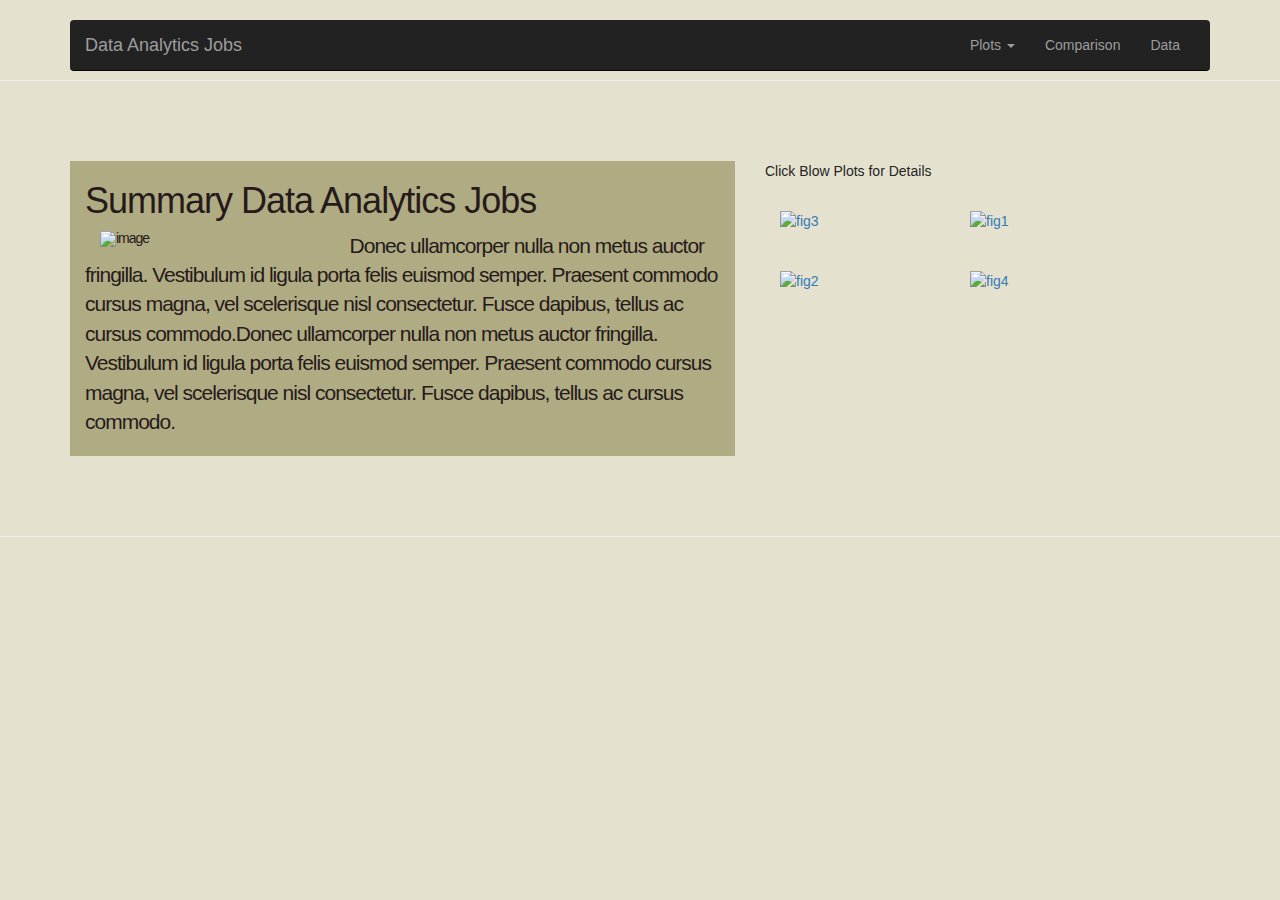
==== index.html @ 4a49a44b "webhomework" ====
<!DOCTYPE html>
<html>
    <head>

        <meta charset="utf-8">
        <meta http-equiv="X-UA-Compatible" content="IE=edge">
        <meta name="viewport" content="width=device-width, initial-scale=1">
        <title>Index Page</title>
     
        <!-- Bootstrap CSS -->
        <!-- Latest compiled and minified CSS -->
        <link rel="stylesheet" href="https://maxcdn.bootstrapcdn.com/bootstrap/3.3.7/css/bootstrap.min.css" integrity="sha384-BVYiiSIFeK1dGmJRAkycuHAHRg32OmUcww7on3RYdg4Va+PmSTsz/K68vbdEjh4u" crossorigin="anonymous">
        <!-- css -->
        <link href="styles.css" rel="stylesheet">
     
        <!-- Bootstrap Javascript -->
        <script src="https://code.jquery.com/jquery-3.3.1.slim.min.js" integrity="sha384-q8i/X+965DzO0rT7abK41JStQIAqVgRVzpbzo5smXKp4YfRvH+8abtTE1Pi6jizo" crossorigin="anonymous"></script>
        <script src="https://cdnjs.cloudflare.com/ajax/libs/popper.js/1.14.6/umd/popper.min.js" integrity="sha384-wHAiFfRlMFy6i5SRaxvfOCifBUQy1xHdJ/yoi7FRNXMRBu5WHdZYu1hA6ZOblgut" crossorigin="anonymous"></script>
        <script src="https://stackpath.bootstrapcdn.com/bootstrap/4.2.1/js/bootstrap.min.js" integrity="sha384-B0UglyR+jN6CkvvICOB2joaf5I4l3gm9GU6Hc1og6Ls7i6U/mkkaduKaBhlAXv9k" crossorigin="anonymous"></script>
     
     </head> 
    <body>
<!-- NAVBAR
================================================== -->
        <div class="navbar-wrapper">
            <div class="container">

            <nav class="navbar navbar-inverse navbar-static-top">
                <div class="container">
                        
                <div class="navbar-header">
                    <button type="button" class="navbar-toggle collapsed" data-toggle="collapse" data-target="#navbar" aria-expanded="false" aria-controls="navbar">
                    <span class="sr-only">Toggle navigation</span>
                    <span class="icon-bar"></span>
                    <span class="icon-bar"></span>
                    <span class="icon-bar"></span>
                    </button>
                    <a class="navbar-brand" href="index.html">Data Analytics Jobs</a>
                </div>
                
                <div id="navbar" class="navbar-collapse navbar-right collapse">
                    <ul class="nav navbar-nav">
                    <li class="dropdown">
                        <a href="#" class="dropdown-toggle" data-toggle="dropdown" role="button" aria-haspopup="true" aria-expanded="false">Plots <span class="caret"></span></a>
                        <ul class="dropdown-menu">
                        <li><a href="fig3.html">vs. Industry</a></li>
                        <li><a href="fig1.html">vs. Year</a></li>
                        <li><a href="fig2.html">vs. Occupation</a></li>
                        <li role="separator" class="divider"></li>
                        <li class="dropdown-header">Salary Bar Charts</li>
                        <li><a href="fig4.html">vs. Salary</a></li>
                        <li><a href="fig5.html">Salary Information vs. Education</a></li>
                        </ul>
                    </li>
                    <li><a href="comparison.html">Comparison</a></li>
                    <li><a href="data.html">Data</a></li>
                    </ul>
                </div>
                </div>
            </nav>

            </div>
        </div>        
<!-- START THE FEATURETTES -->

      <hr class="divider">

      <div class="cssplay"> 
        <div class="container">
                
        
        <div class="col-md-7">
                <h1>Summary Data Analytics Jobs</h1>
          <img class="col-md-5" src="images/1.PNG" alt="image" align="left"/>
          <p class="lead align-left">Donec ullamcorper nulla non metus auctor fringilla. Vestibulum id ligula porta felis euismod semper. Praesent commodo cursus magna, vel scelerisque nisl consectetur. Fusce dapibus, tellus ac cursus commodo.Donec ullamcorper nulla non metus auctor fringilla. Vestibulum id ligula porta felis euismod semper. Praesent commodo cursus magna, vel scelerisque nisl consectetur. Fusce dapibus, tellus ac cursus commodo.</p>
            </div>
        
        
            <p>Click Blow Plots for Details</p>
            
        <div class="col-md-2 col-sm-3 col-xs-3">
                <a href="fig3.html">
          <img class="featurette-image img-responsive center-block" src="images/3.PNG" alt="fig3" vspace="20"/>
          </a>
        </div>
        <div class="col-md-2 col-sm-3 col-xs-3">
                <a href="fig1.html">
            <img class="featurette-image img-responsive center-block" src="images/1.PNG" alt="fig1" vspace="20"/>
            </a>
        </div>
        
        <div class="col-md-2 col-sm-3 col-xs-3">
                <a href="fig2.html">
            <img class="featurette-image img-responsive center-block" src="images/2.PNG" alt="fig2" vspace="20"/>
            </a>
        </div>
        <div class="col-md-2 col-sm-3 col-xs-3">
                <a href="fig4.html">
            <img class="featurette-image img-responsive center-block" src="images/4.PNG" alt="fig4" vspace="20"/>
            </a>    
        </div>
        
    </div>
    </div>
        
      
      <hr class="divider">
    </body> 
</html>
---- styles.css ----
/* GLOBAL STYLES
-------------------------------------------------- */
/* Padding below the footer and lighter body text */

body {
  padding-bottom: 40px;
  color: #242424;
  background-color: #e4e2cf;
}


/* CUSTOMIZE THE NAVBAR
-------------------------------------------------- */

/* Special class on .container surrounding .navbar, used for positioning it into place. */
.navbar-wrapper {
  position: absolute;
  top: 0;
  right: 0;
  left: 0;
  z-index: 20;
}

/* Flip around the padding for proper display in narrow viewports */
.navbar-wrapper > .container {
  padding-right: 0;
  padding-left: 0;
}
.navbar-wrapper .navbar {
  padding-right: 15px;
  padding-left: 15px;
}
.navbar-wrapper .navbar .container {
  width: auto;
}

/* Featurettes
------------------------- */

.divider {
  margin: 80px 0; /* Space out the Bootstrap <hr> more */
}

/* Thin out the marketing headings */

.cssplay .container .col-md-7 {
  font-weight: 300;
  line-height: 1;
  letter-spacing: -1px;
  color: #271a1a;
  background-color: #afac84;
  margin-right: 30px;
}

.cssplay .container .col-md-12 {
  color: #271a1a;
  background-color: #afac84;
  margin-right: 30px;
}

/* RESPONSIVE CSS
-------------------------------------------------- */

@media (min-width: 768px) {
  /* Navbar positioning foo */
  .navbar-wrapper {
    margin-top: 20px;
  }
  .navbar-wrapper .container {
    padding-right: 15px;
    padding-left: 15px;
  }
  .navbar-wrapper .navbar {
    padding-right: 0;
    padding-left: 0;
  }

  /* The navbar becomes detached from the top, so we round the corners */
  .navbar-wrapper .navbar {
    border-radius: 4px;
  }


}
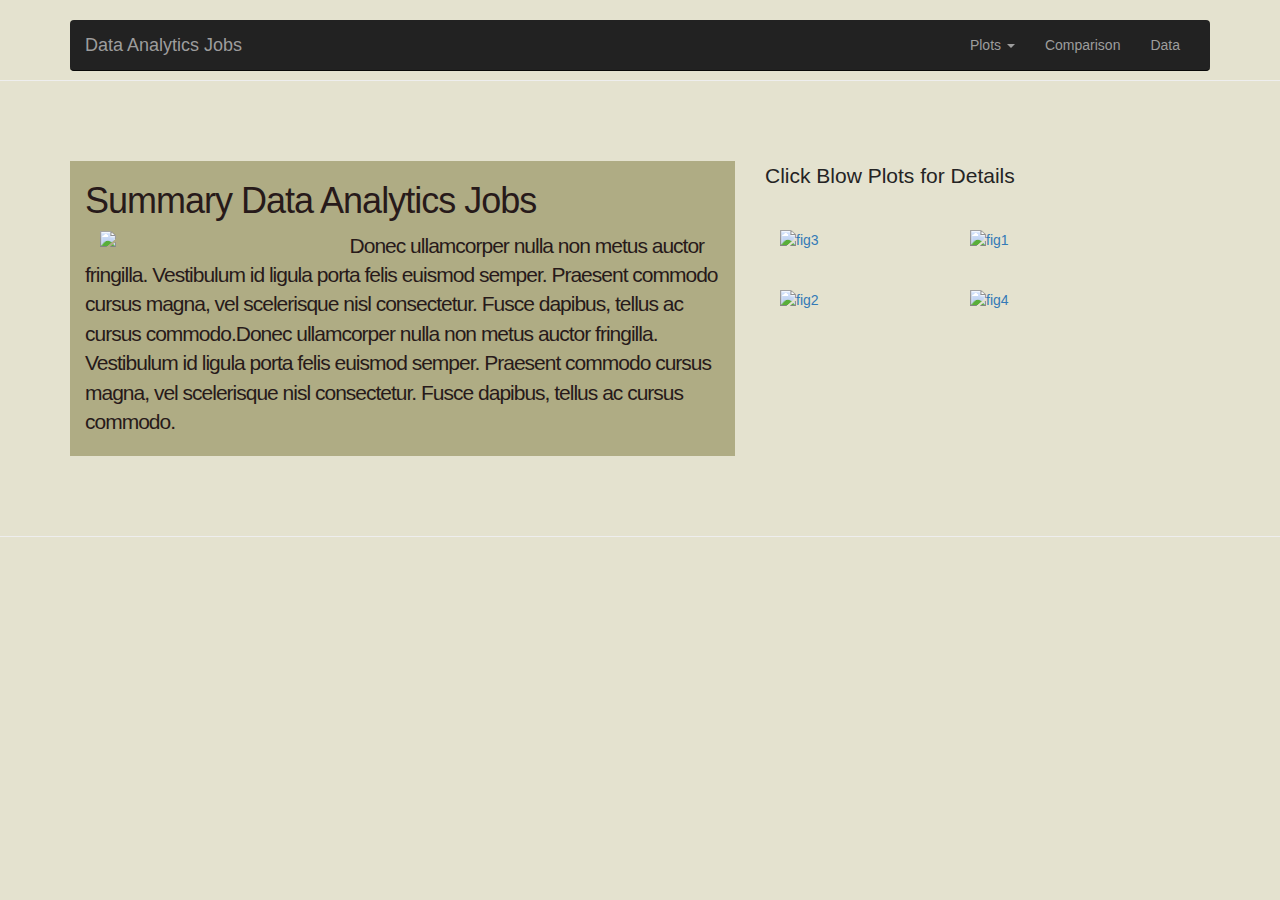
==== commit ac8eb769: "pictures try 2" ====
--- a/index.html
+++ b/index.html
@@ -71,12 +71,12 @@
         
         <div class="col-md-7">
                 <h1>Summary Data Analytics Jobs</h1>
-          <img class="col-md-5" src="images/1.PNG" alt="image" align="left"/>
-          <p class="lead align-left">Donec ullamcorper nulla non metus auctor fringilla. Vestibulum id ligula porta felis euismod semper. Praesent commodo cursus magna, vel scelerisque nisl consectetur. Fusce dapibus, tellus ac cursus commodo.Donec ullamcorper nulla non metus auctor fringilla. Vestibulum id ligula porta felis euismod semper. Praesent commodo cursus magna, vel scelerisque nisl consectetur. Fusce dapibus, tellus ac cursus commodo.</p>
+          <img class="col-md-5" src="images/1.PNG" align="left"/>
+          <p class="lead">Donec ullamcorper nulla non metus auctor fringilla. Vestibulum id ligula porta felis euismod semper. Praesent commodo cursus magna, vel scelerisque nisl consectetur. Fusce dapibus, tellus ac cursus commodo.Donec ullamcorper nulla non metus auctor fringilla. Vestibulum id ligula porta felis euismod semper. Praesent commodo cursus magna, vel scelerisque nisl consectetur. Fusce dapibus, tellus ac cursus commodo.</p>
             </div>
         
         
-            <p>Click Blow Plots for Details</p>
+            <p class="lead">Click Blow Plots for Details</p>
             
         <div class="col-md-2 col-sm-3 col-xs-3">
                 <a href="fig3.html">
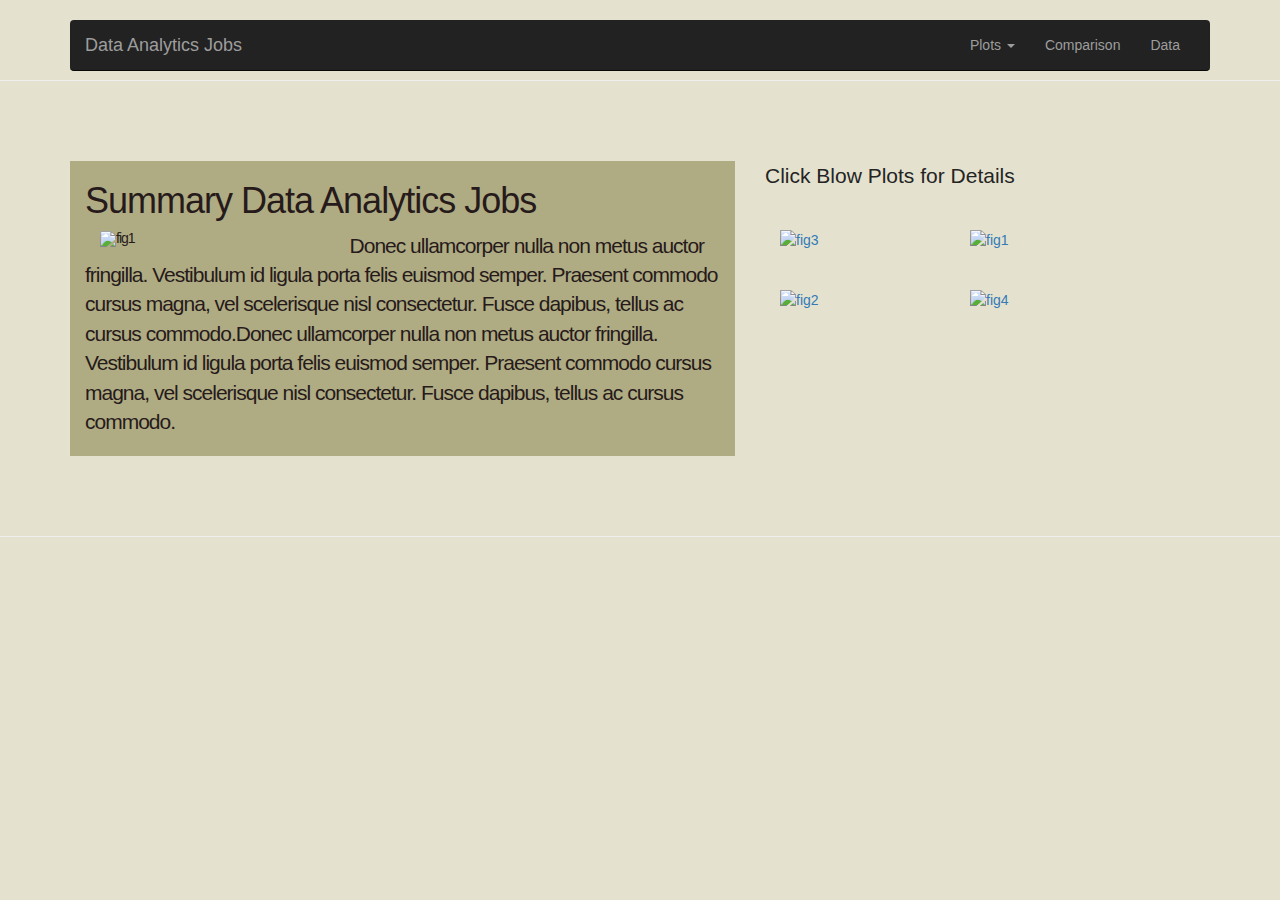
==== commit c21b998f: "pic final update" ====
--- a/index.html
+++ b/index.html
@@ -71,7 +71,7 @@
         
         <div class="col-md-7">
                 <h1>Summary Data Analytics Jobs</h1>
-          <img class="col-md-5" src="images/1.PNG" align="left"/>
+          <img class="col-md-5" src="https://raw.githubusercontent.com/Wenchao-W/HW_web/master/images/1.png" alt="fig1" align="left"/>
           <p class="lead">Donec ullamcorper nulla non metus auctor fringilla. Vestibulum id ligula porta felis euismod semper. Praesent commodo cursus magna, vel scelerisque nisl consectetur. Fusce dapibus, tellus ac cursus commodo.Donec ullamcorper nulla non metus auctor fringilla. Vestibulum id ligula porta felis euismod semper. Praesent commodo cursus magna, vel scelerisque nisl consectetur. Fusce dapibus, tellus ac cursus commodo.</p>
             </div>
         
@@ -80,23 +80,23 @@
             
         <div class="col-md-2 col-sm-3 col-xs-3">
                 <a href="fig3.html">
-          <img class="featurette-image img-responsive center-block" src="images/3.PNG" alt="fig3" vspace="20"/>
+          <img class="featurette-image img-responsive center-block" src="https://raw.githubusercontent.com/Wenchao-W/HW_web/master/images/3.png" alt="fig3" vspace="20"/>
           </a>
         </div>
         <div class="col-md-2 col-sm-3 col-xs-3">
                 <a href="fig1.html">
-            <img class="featurette-image img-responsive center-block" src="images/1.PNG" alt="fig1" vspace="20"/>
+            <img class="featurette-image img-responsive center-block" src="https://raw.githubusercontent.com/Wenchao-W/HW_web/master/images/1.png" alt="fig1" vspace="20"/>
             </a>
         </div>
         
         <div class="col-md-2 col-sm-3 col-xs-3">
                 <a href="fig2.html">
-            <img class="featurette-image img-responsive center-block" src="images/2.PNG" alt="fig2" vspace="20"/>
+            <img class="featurette-image img-responsive center-block" src="https://raw.githubusercontent.com/Wenchao-W/HW_web/master/images/2.png" alt="fig2" vspace="20"/>
             </a>
         </div>
         <div class="col-md-2 col-sm-3 col-xs-3">
                 <a href="fig4.html">
-            <img class="featurette-image img-responsive center-block" src="images/4.PNG" alt="fig4" vspace="20"/>
+            <img class="featurette-image img-responsive center-block" src="https://raw.githubusercontent.com/Wenchao-W/HW_web/master/images/4.png" alt="fig4" vspace="20"/>
             </a>    
         </div>
         
